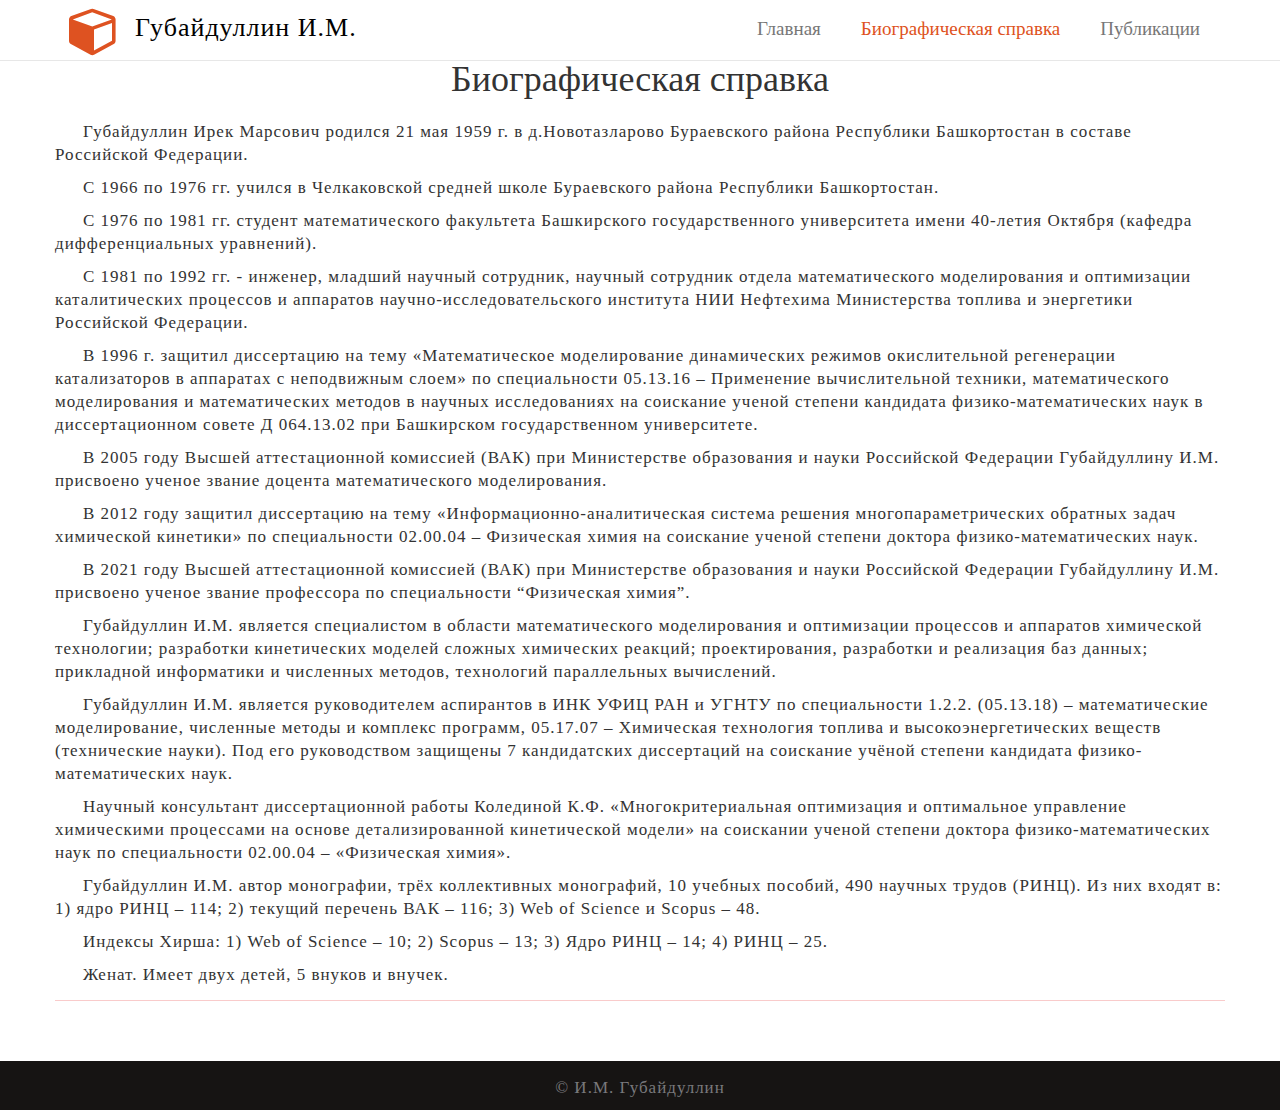
==== biography.html @ 131d12fb "t" ====
<!DOCTYPE html>
<html lang="ru">
  <head>
    <meta name="robots" content="noindex,nofollow" />
    <meta charset="utf-8">
    <meta http-equiv="X-UA-Compatible" content="IE=edge">
    <meta name="viewport" content="width=device-width, initial-scale=1">
    <title>Губайдуллин И.М.</title>
	<link type="image/png" sizes="16x16" rel="icon" href="img/icons8-аналитика-на-ноутбуке-16.png">
    <link href="css/bootstrap.min.css" rel="stylesheet">
    <link href="css/style.css" rel="stylesheet">
	 <link rel="stylesheet" type="text/css" href="css/font-awesome.min.css" />
     <script src="js/jquery-2.1.1.min.js"></script>
	 <script src="js/bootstrap.min.js"></script>
    <style>
     .otstup {
     text-indent: 2em;
     }
    </style>	 
  </head>
  
<body>
 <section id="header">
	<nav class="navbar navbar-default navbar-fixed-top nav_home">
		<div class="container">
			<!-- Brand and toggle get grouped for better mobile display -->

	
			   <div class="navbar-header page-scroll">
				<button type="button" class="navbar-toggle" data-toggle="collapse" data-target="#bs-example-navbar-collapse-1">
					<span class="sr-only">Toggle navigation</span>
					<span class="icon-bar"></span>
					<span class="icon-bar"></span>
					<span class="icon-bar"></span>				</button>
				<a class="navbar-brand" href="index.html"><i class="fa fa-cube"></i>Губайдуллин И.М.</a>
			</div>


			   <div class="collapse navbar-collapse" id="bs-example-navbar-collapse-1">
				<ul class="nav navbar-nav navbar-right">					
					<li><a class="color_1" href="index.html">Главная</a></li>	
                    <li><a class="color_1 active_1" href="biography.html">Биографическая справка</a></li>						
					<li><a class="color_1" href="publications.html">Публикации</a></li>
				</ul>				
			</div>
			<!-- Collect the nav links, forms, and other content for toggling -->
			
			<!-- /.navbar-collapse -->
		</div>
		<!-- /.container-fluid -->
	</nav>
	</section>
	
<section id="details">
 <div class="container">
  <div class="row">
   <div class="col-sm-12 space_all">
    <div class="details_3 clearfix">
     <div class="blog_10">
	  <h1 align="center">Биографическая справка</h1>
	  <br>
	  <div class="otstup">
        <p>Губайдуллин Ирек Марсович родился 21 мая 1959 г. в д.Новотазларово Бураевского района Республики Башкортостан в составе Российской Федерации.</p>
	    <p>С 1966 по 1976 гг. учился в Челкаковской средней школе Бураевского района Республики Башкортостан.</p>
        <p>С 1976 по 1981 гг. студент математического факультета Башкирского государственного университета имени 40-летия Октября (кафедра дифференциальных уравнений).</p>
        <p>С 1981 по 1992 гг. - инженер, младший научный сотрудник, научный сотрудник отдела математического моделирования и оптимизации каталитических процессов и аппаратов научно-исследовательского института НИИ Нефтехима Министерства топлива и энергетики Российской Федерации.</p> 
        <p>В 1996 г. защитил диссертацию на тему «Математическое моделирование динамических режимов окислительной регенерации катализаторов в аппаратах с неподвижным слоем» по специальности 05.13.16 – Применение вычислительной техники, математического моделирования и математических методов в научных исследованиях на соискание ученой степени кандидата физико-математических наук в диссертационном совете Д 064.13.02 при Башкирском государственном университете.</p>
        <p>В 2005 году Высшей аттестационной комиссией (ВАК) при Министерстве образования и науки Российской Федерации Губайдуллину И.М. присвоено ученое звание доцента математического моделирования.</p>
        <p>В 2012 году защитил диссертацию на тему «Информационно-аналитическая система решения многопараметрических обратных задач химической кинетики» по специальности 02.00.04 – Физическая химия на соискание ученой степени доктора физико-математических наук.</p>
        <p>В 2021 году Высшей аттестационной комиссией (ВАК) при Министерстве образования и науки Российской Федерации Губайдуллину И.М. присвоено ученое звание профессора по специальности “Физическая химия”.</p>
        <p>Губайдуллин И.М. является специалистом в области математического моделирования и оптимизации процессов и аппаратов химической технологии; разработки кинетических моделей сложных химических реакций; проектирования, разработки и реализация баз данных; прикладной информатики и численных методов, технологий параллельных вычислений.</p>
        <p>Губайдуллин И.М. является руководителем аспирантов в ИНК УФИЦ РАН и УГНТУ по специальности 1.2.2. (05.13.18) – математические моделирование, численные методы и комплекс программ, 05.17.07 – Химическая технология топлива и высокоэнергетических веществ (технические науки). Под его руководством защищены 7 кандидатских диссертаций на соискание учёной степени кандидата физико-математических наук.</p>
        <p>Научный консультант диссертационной работы Колединой К.Ф. «Многокритериальная оптимизация и оптимальное управление химическими процессами на основе детализированной кинетической модели» на соискании ученой степени доктора физико-математических наук по специальности 02.00.04 – «Физическая химия».</p>
        <p>Губайдуллин И.М. автор  монографии, трёх коллективных монографий, 10 учебных пособий, 490 научных трудов (РИНЦ). Из них входят в: 1) ядро РИНЦ – 114; 2) текущий перечень ВАК – 116; 3) Web of Science и Scopus – 48.</p>
        <p>Индексы Хирша: 1) Web of Science – 10; 2) Scopus – 13; 3) Ядро РИНЦ – 14; 4) РИНЦ – 25.</p>
        <p>Женат. Имеет двух детей, 5 внуков и внучек.</p>	
      </div>
	 </div>
    </div>
   </div>
   </div>
  </div>
 </div>
</section>

<section id="footer_bottom">
 <div class="container">
    <div class="col-sm-12">
	 <div class="footer_bottom">
	   <p> © И.М. Губайдуллин</p>
	 </div>
	</div>
  </div>
 
</section>
	 
</body>
       
</html>
---- css/style.css ----
/*
Template Name:Scientific Zone
File: Layout CSS
Author: Templates On Web
Author URI: http://templateonweb.com/
Licence: <a href="http://www.templateonweb.com/terms.php?v=content&contentid=152">Website Template Licence</a>
*/
body{
     font-family:"Times New Roman", Times, serif;
  }

a:hover{
text-decoration:none;
}

ul{
padding:0;
margin:0;
list-style:none;
}
p{
padding:0;
margin:0;
}
h1{
padding:0;
margin:0;
}
h2{
padding:0;
margin:0;
}
h3{
padding:0;
margin:0;
}
h4{
padding:0;
margin:0;
}
h5{
padding:0;
margin:0;
}
h6{
padding:0;
margin:0;
}
.border_none_1{
border:none!important;
}
.background_1{
background:#f7f6f2;
}
.background_none_1{
background:none!important;
}
.border_bottom_1{
border-bottom:1px solid #f3f4f7;
}
.border_top_1{
border-top:1px solid #f3f4f7;
}
.border_right_1{
border-right:1px solid #e1e1e1;
}
.border_left_1{
border-left:1px solid #cccccc;
}
.space_left{
padding-left:0; 
} 
.space_right{
padding-right:0; 
} 
.space_all{
padding:0; 
} 
.marg_1{
     margin-bottom:0!important;
	 }
.marg_top{
     margin-top:0!important;
	 }
.marg_right{
     margin-right:0!important;
	 }
.active_1{
   color:#de5221!important;
  }
/*********************header****************/
#header .navbar-default {
 background: none;
 padding-top: 4px;
 padding-bottom: 6px;
 background: #fff;
}
#header .navbar-default ul li ul {
    min-width: 140%;
    left: 0!important;
    padding: 15px 30px 15px 5px;
    background: #e5754d;
    margin-top: 7px;
    text-align: center;
  }
#header .navbar-default ul li ul li a{
  font-size:17px;
  padding-bottom:5px;
  color:#f4f4f4;
  }
#header .navbar-default ul li ul li a:hover{
  background:none;
  color:#000;
  }

#header .navbar-default .navbar-nav>.open>a, .navbar-default .navbar-nav>.open>a:hover, .navbar-default .navbar-nav>.open>a:focus {
    background:none;
}
#header .navbar-default .color_1{
  font-size:19px;
  margin-right:10px;
  }
#header .navbar-default .color_1:hover{
 color:#de5221!important;
  }
#header .navbar-default .navbar-brand {
font-size:26px;
letter-spacing:1px;
color:#000;
line-height:0;
  }
#header .navbar-default .navbar-brand:hover {
color:#000;
  }

#header .navbar-default .navbar-brand i{
font-size:50px;
vertical-align:middle;
margin-right:15px;
line-height:0;
line-height:0.5em;
color:#de5221;
  }
#header .navbar-brand {
 padding: 14px;
}
/*********************header_end****************/

/*********************center****************/
#center{
 background-image: url(../img/1.jpg);
 background-repeat: no-repeat;
 background-size: cover;
 padding-top:150px;
 padding-bottom:120px;
  }
#center{
  margin-top:19px;
   }
.center_left{
  padding-top:140px;
  background-color: #00000073;
  padding: 20px 20px 65px 40px;
  }
.center_left .hr_1{
  border-color:#fff;
  border-width:2px;
  width:50%;
  float:left;
  }
.center_left_inner {
margin-top:60px;
  }

.center_left_inner p{
 clear:left;
 width:70%;
 color:#fff;
 font-size:22px;
  }
.center_left_inner_1{
margin-top:10px;  
  }
.center_left_inner_1 .hr_2{
  border-color:#fff;
  border-width:2px;
  width:9%;
  float:left;
  }
.center_left_inner_1 h1{
clear:left;
color:#FFFFFF;
font-size:55px;
  }
.center_left_inner_1 p{
margin-top:60px;
  }
.center_left_inner_1 p a{
background:#de5221;
padding:20px 45px 23px 45px;
color:#fff;
font-size:18px;
letter-spacing:1px;
border-radius:30px;
  }
.center_left_inner_1 p a:hover{
background:#b2421a;
  }
/*********************center_end****************/
/*********************research****************/
#research{
  padding-top: 50px;
  padding-bottom: 50px;
  }
.research_1_inner{ 
 box-shadow: 0 0 3px 0px #de5221;
 padding: 30px;
 }
.research h4{
  color:#000;
  letter-spacing:1px;
  font-weight:bold;
  font-size:18px;
  }
.research h1{
  margin-top:5px;
  letter-spacing:1px;
  font-size:42px;
  color: #242120;
  }
.research_1{
  margin-top:50px;
  }
.research_1_inner h2{
 font-size:70px; 
  }
.research_1_inner h2 i{
    color: #de5221;
  }
.research_1_inner h3{
    margin-top:25px;
	letter-spacing:1px;
	font-size:26px;
  }
.research_1_inner h3 a{
    color: #242120; 
  }
.research_1_inner h3 a:hover{
     color: #de5221;
  }
.research_1_inner p{
margin-top:20px;
color: #8c8c8c;
font-size: 18px;
letter-spacing:1px;
margin-bottom:35px;
  }
.research_1_inner h4 hr{
width:22%;
border-color:#de5221;
border-width:2px;
  }
/*********************research_end****************/

/*********************about_home****************/
#about_home{
 background: #f3f0ea;
 padding-top:50px;
 padding-bottom:50px;
   }
.about_home_left{
  padding-top:0px;
  }
.card-image{
    overflow: hidden;
    -webkit-transform-style: preserve-3d;
    -moz-transform-style: preserve-3d;
    -ms-transform-style: preserve-3d;
    -o-transform-style: preserve-3d;
    transform-style: preserve-3d;
}

.card-image img{
    -webkit-transition: all 0.4s ease;
    -moz-transition: all 0.4s ease;
    -ms-transition: all 0.4s ease;
    -o-transition: all 0.4s ease;
    transition: all 0.4s ease;
}

 .card-image:hover img{
    -webkit-transform: scale(1.2) rotate(-7deg);
    -moz-transform: scale(1.2) rotate(-7deg);
    -ms-transform: scale(1.2) rotate(-7deg);
    -o-transform: scale(1.2) rotate(-7deg);
    transform: scale(1.2) rotate(-7deg);
}
.about_home_right{
  padding-top:30px;
  }
.about_home_right h4{
    color: #6b6969;
	letter-spacing:1px;
	font-weight:bold;
	font-size:18px;
  }
.about_home_right h1{
  letter-spacing:1px;
  font-size:42px;
  color: #242120;
  line-height:1.4em;
  }
 .about_home_right h3{
     color: #242120;
    font-size: 26px;
	margin-top:0px;
  }
 .about_home_right p{
	margin-top:10px;
	color: #8c8c8c;
	font-size:18px;
	letter-spacing:1px;
  }
/*********************about_home_end****************/

/*********************work****************/
#work{
  padding-top: 50px;
  padding-bottom: 70px;
  }
.work_left blockquote{
border-color:#de5221!important;
border-width:2px;
  }
.work_left blockquote h4{
    color: #868484;
	letter-spacing:1px;
	font-weight:bold;
	font-size:18px;
	padding:8px;
  }
.work_left img{ 
 width:100%;
 }
.work_right h1{
  letter-spacing:1px;
  font-size:42px;
  color: #242120;
  line-height:1.4em;
  }
.work_right h3{
color: #8c8c8c;
margin-top:15px;
line-height:1.4em;
font-size:26px;
  }
.work_right_1{
  margin-top:40px;
  }
.work_right_1_inner h2{
   font-size: 32px;
   letter-spacing:1px;
   }
.work_right_1_inner h2 a{
   color: #242120;
   }
.work_right_1_inner h2 a:hover{
   color: #de5221;
   }
.work_right_1_inner p{
 margin-top:8px;
 color: #8c8c8c;
 font-size:18px;
 letter-spacing:1px;
   }
 
.work_right_1_inner h5{
margin-top:40px;
  }
.work_right_1_inner h5 a{
background:#fff;
padding:15px 50px 18px 50px;
color: #242120;
border:2px solid #de5221;
font-size:18px;
letter-spacing:1px;
border-radius:30px;
  }
.work_right_1_inner h5 a:hover{
background:#de5221;
color:#fff;
  }
/*********************work_end****************/
/********************* business ****************/
#business{  
 padding-top:50px;
 padding-bottom:50px;
 background-color: #f7f7f7;
 }
.business_1{
 text-align:center;
}
.business_1 h6 {
 padding-bottom: 20px;
}
.business_1 h6 a {
 font-size: 15px;
 color: #000;
 letter-spacing: 2px;
 font-weight: 600;
}
.business_1 h2 {
 font-size: 40px;
 font-weight: 500;
 padding-bottom:30px;
 color: #000;
}
.port effect-1{ 
height:100%;  
  }
/*----*/
#business .text-desc{
	position: absolute; 
	left: 0; top: 0;
	 background-color: #000;
	 height: 100%; 
	 opacity: 0;
	 width: 100%;
	 padding: 20px;
 }
/* effect-7 css */
#business .port{
	float: left;
	 width: 100%; 
	 position: relative; 
	 overflow: hidden;
	 text-align: center;
	 overflow: hidden;
 }
#business .port .text-desc{
	opacity: 0;
	 transition: 0.5s;
	 color: #fff;
 }
#business .port .text-desc h6{
font-size:1.7em;
margin-bottom:0.5em;
color:#fff;
}
#business .port .text-desc p{
	font-size:1em;
	line-height:1.3em;
	letter-spacing: 1px;
	color:#fff;
 }
#business .port.effect-1 img{
	transition: 0.5s; 
	position: relative;
	 left: 0;
 }
#business .port.effect-1:hover img{
	left: 50%;
}
#business .port.effect-1 .text-desc{
	transform: perspective(600px) rotateY(90deg); 
	transform-origin: left center 0;
	 width: 50%;
	 position: absolute;
	 left: 0; top: 0; 
	 padding: 4em 0.7em;
 }
#business .port.effect-1:hover .text-desc{
	opacity: 1; 
	transform: perspective(600px) rotateY(0deg);
	 z-index: 99;
}
/********************* business_end ****************/

 /*********************trending****************/
 #trending{
   padding-top:50px;
   padding-bottom:50px;
   }
.trending_left h4{
    color:#000;
	letter-spacing:1px;
	font-weight:bold;
	font-size:18px;
  }
.trending_left h1{
    letter-spacing: 1px;
    font-size: 42px;
    color: #242120;
    line-height: 1.1em;
	margin-top:18px;
  }
.trending_left p{
   margin-top: 35px;
    color: #8c8c8c;
    font-size: 17px;
    margin-bottom: 55px;
    letter-spacing: 1px;
  }
  
.trending_left h5{
margin-top:40px;
  }
.trending_left h5 a{
background:#fff;
padding:15px 45px 18px 45px;
color: #242120;
border:2px solid #de5221;
font-size:18px;
letter-spacing:1px;
border-radius:30px;
  }
.trending_left h5 a:hover{
background:#de5221;
color:#fff;
  }
  
.ih-item {
  position: relative;
  -webkit-transition: all 0.35s ease-in-out;
  -moz-transition: all 0.35s ease-in-out;
  transition: all 0.35s ease-in-out;
}
.ih-item,
.ih-item * {
  -webkit-box-sizing: border-box;
  -moz-box-sizing: border-box;
  box-sizing: border-box;
}
.ih-item a {
  color: #333;
}
.ih-item a:hover {
  text-decoration: none;
}
.ih-item img {
  width: 100%;
  height: 100%;
}

 #trending .ih-item.square {
  position: relative;
  width:100%;
  height: 380px;
  box-shadow: 1px 1px 3px rgba(0, 0, 0, 0.3);
}
.ih-item.square .info {
  position: absolute;
  top: 0;
  bottom: 0;
  left: 0;
  right: 0;
  text-align: center;
  -webkit-backface-visibility: hidden;
  backface-visibility: hidden;
}

.ih-item.square.effect8 {
  overflow: hidden;
}
.ih-item.square.effect8.colored .info {
  background: #1a4a72;
}
.ih-item.square.effect8.colored .info h3 {
  background: rgba(12, 34, 52, 0.6);
}
.ih-item.square.effect8 .img {
  opacity: 1;
  -webkit-transition: all 0.35s ease-in-out;
  -moz-transition: all 0.35s ease-in-out;
  transition: all 0.35s ease-in-out;
}
.ih-item.square.effect8 .info {
  background: #333333;
  visibility: hidden;
  opacity: 0;
  -webkit-transition: all 0.35s ease-in-out;
  -moz-transition: all 0.35s ease-in-out;
  transition: all 0.35s ease-in-out;
}
.ih-item.square.effect8 .info h3 {
  text-transform: uppercase;
  color: #fff;
  text-align: center;
  font-size: 17px;
  padding: 10px;
  background: #111111;
  margin: 30px 0 0 0;
  -webkit-transition: all 0.35s 0.1s ease-in-out;
  -moz-transition: all 0.35s 0.1s ease-in-out;
  transition: all 0.35s 0.1s ease-in-out;
}
.ih-item.square.effect8 .info p {
  font-style: italic;
  font-size: 17px;
  letter-spacing:1px;
  position: relative;
  color: #bbb;
  padding: 20px 20px 20px;
  text-align: center;
  -webkit-transition: all 0.35s 0.15s linear;
  -moz-transition: all 0.35s 0.15s linear;
  transition: all 0.35s 0.15s linear;
}
.ih-item.square.effect8 a:hover .img {
  opacity: 0;
}
.ih-item.square.effect8 a:hover .info {
  visibility: visible;
  opacity: 1;
}

.ih-item.square.effect8.scale_up .img {
  -webkit-transform: scale(1);
  -moz-transform: scale(1);
  -ms-transform: scale(1);
  -o-transform: scale(1);
  transform: scale(1);
}
.ih-item.square.effect8.scale_up .info {
  -webkit-transform: scale(0);
  -moz-transform: scale(0);
  -ms-transform: scale(0);
  -o-transform: scale(0);
  transform: scale(0);
}
.ih-item.square.effect8.scale_up .info h3,
.ih-item.square.effect8.scale_up .info p {
  -webkit-transform: scale(0);
  -moz-transform: scale(0);
  -ms-transform: scale(0);
  -o-transform: scale(0);
  transform: scale(0);
}
.ih-item.square.effect8.scale_up a:hover .img {
  -webkit-transform: scale(5);
  -moz-transform: scale(5);
  -ms-transform: scale(5);
  -o-transform: scale(5);
  transform: scale(5);
}
.ih-item.square.effect8.scale_up a:hover .info {
  -webkit-transform: scale(1);
  -moz-transform: scale(1);
  -ms-transform: scale(1);
  -o-transform: scale(1);
  transform: scale(1);
}
.ih-item.square.effect8.scale_up a:hover .info h3,
.ih-item.square.effect8.scale_up a:hover .info p {
  -webkit-transform: scale(1);
  -moz-transform: scale(1);
  -ms-transform: scale(1);
  -o-transform: scale(1);
  transform: scale(1);
}

.ih-item.square.effect8.scale_down .img {
  -webkit-transform: scale(1);
  -moz-transform: scale(1);
  -ms-transform: scale(1);
  -o-transform: scale(1);
  transform: scale(1);
}
.ih-item.square.effect8.scale_down .info {
  -webkit-transform: scale(5);
  -moz-transform: scale(5);
  -ms-transform: scale(5);
  -o-transform: scale(5);
  transform: scale(5);
}
.ih-item.square.effect8.scale_down .info h3,
.ih-item.square.effect8.scale_down .info p {
  -webkit-transform: scale(5);
  -moz-transform: scale(5);
  -ms-transform: scale(5);
  -o-transform: scale(5);
  transform: scale(5);
}
.ih-item.square.effect8.scale_down a:hover .img {
  -webkit-transform: scale(0.5);
  -moz-transform: scale(0.5);
  -ms-transform: scale(0.5);
  -o-transform: scale(0.5);
  transform: scale(0.5);
}
.ih-item.square.effect8.scale_down a:hover .info {
  -webkit-transform: scale(1);
  -moz-transform: scale(1);
  -ms-transform: scale(1);
  -o-transform: scale(1);
  transform: scale(1);
}
.ih-item.square.effect8.scale_down a:hover .info h3,
.ih-item.square.effect8.scale_down a:hover .info p {
  -webkit-transform: scale(1);
  -moz-transform: scale(1);
  -ms-transform: scale(1);
  -o-transform: scale(1);
  transform: scale(1);
}
 /*********************trending_end****************/
/*********************detail_home****************/
 #detail_home{
        background: #0860f9;
		padding-top:30px;
		padding-bottom:20px;
	}
.detail_home_1 h1{
  font-size:60px;
  color:#fff;
  }
.detail_home_1 h2{
  font-size:60px;
  color:#fff;
  margin-top:15px;
  }
.detail_home_1 hr{
    border-color: #47defb;
    border-width: 2px;
    width: 15%;
  }
.detail_home_1 h3{
  font-size:26px;
  color:#fff;
  margin-top:15px;
  letter-spacing:1px;
  padding-bottom: 15px;
  }
 #detail_home ul.social-network {
	list-style: none;
	display: inline;
	margin-left:0 !important;
	padding: 0;
}
#detail_home ul.social-network li {
	display: inline;
	margin: 0 1px;
}


/* footer social icons */
#detail_home .social-network a.icoRss:hover {
	background-color: #F56505;
}
#detail_home .social-network a.icoFacebook:hover {
	background-color:#3B5998;
}
#detail_home .social-network a.icoTwitter:hover {
	background-color:#33ccff;
}
#detail_home .social-network a.icoGoogle:hover {
	background-color:#BD3518;
}
#detail_home .social-network a.icoVimeo:hover {
	background-color:#0590B8;
}
#detail_home .social-network a.icoLinkedin:hover {
	background-color:#007bb7;
}
#detail_home .social-network a.icoRss:hover i, .social-network a.icoFacebook:hover i, .social-network a.icoTwitter:hover i,
#detail_home .social-network a.icoGoogle:hover i, .social-network a.icoVimeo:hover i, .social-network a.icoLinkedin:hover i {
	color:#fff;
}
#detail_home a.socialIcon:hover, .socialHoverClass {
	color:#44BCDD;
}

#detail_home .social-circle li a {
	display:inline-block;
	position:relative;
	margin:0 auto 0 auto;
	-moz-border-radius:50%;
	-webkit-border-radius:50%;
	border-radius:50%;
	text-align:center;
    width: 46px;
    height: 47px;
	font-size:20px;
    background-color: #af0202;
}
#detail_home .social-circle li i {
	margin:0;
	line-height:46px;
	text-align: center;
}
#detail_home .social-circle li a:hover i, .triggeredHover {
	-moz-transform: rotate(360deg);
	-webkit-transform: rotate(360deg);
	-ms--transform: rotate(360deg);
	transform: rotate(360deg);
	-webkit-transition: all 0.2s;
	-moz-transition: all 0.2s;
	-o-transition: all 0.2s;
	-ms-transition: all 0.2s;
	transition: all 0.2s;
}
#detail_home .social-circle i {
	color: #fff;
	-webkit-transition: all 0.8s;
	-moz-transition: all 0.8s;
	-o-transition: all 0.8s;
	-ms-transition: all 0.8s;
	transition: all 0.8s;
}

#detail_home .big-btn{
padding: 10px 0px 11px 0px;
width: 215px;
margin-top:5px;
}

#detail_home .big-btn i{
font-size: 65px;
margin-right: 0px !important;
}
#detail_home .big-btn strong{
font-size: 25px;
text-shadow: 1px 2px 0px #34659B;
color: #fff;
line-height: 24px;
}
#detail_home .big-btn .btn-text{
margin-top:6px;
}
/*********************detail_home_end****************/

/*********************blog_home****************/
#blog_home{
  padding-top:50px;
  padding-bottom:50px;
  }
#blog_home .ih-item.square {
  position: relative;
  width:100%;
  height:100%;
  box-shadow: 1px 1px 3px rgba(0, 0, 0, 0.3);
}
.blog_home{
margin-top:50px; 
 }
.ih-item.square.effect15 {
  overflow: hidden;
  -webkit-perspective: 900px;
  -moz-perspective: 900px;
  perspective: 900px;
}
.ih-item.square.effect15.colored .info {
  background: #1a4a72;
}
.ih-item.square.effect15 .img {
  opacity: 1;
  -webkit-transition: all 0.4s ease-in-out;
  -moz-transition: all 0.4s ease-in-out;
  transition: all 0.4s ease-in-out;
}
.ih-item.square.effect15 .info {
  background: #333333;
  opacity: 0;
  -webkit-transition: all 0.35s ease-in-out 0.3s;
  -moz-transition: all 0.35s ease-in-out 0.3s;
  transition: all 0.35s ease-in-out 0.3s;
}
.ih-item.square.effect15 .info h3 {
  text-transform: uppercase;
  color: #fff;
  text-align: center;
  font-size: 17px;
  padding: 10px;
  background: #111111;
  margin: 30px 0 0 0;
}
.ih-item.square.effect15 .info p {
  font-style: italic;
  font-size: 17px;
  position: relative;
  letter-spacing:1px;
  color: #bbb;
  padding: 20px 20px 20px;
  text-align: center;
}
.ih-item.square.effect15 a:hover .img {
  opacity: 0;
  visibility: hidden;
}
.ih-item.square.effect15 a:hover .info {
  visibility: visible;
  opacity: 1;
}

.ih-item.square.effect15.left_to_right .img {
  -webkit-transform: rotateY(0);
  -moz-transform: rotateY(0);
  -ms-transform: rotateY(0);
  -o-transform: rotateY(0);
  transform: rotateY(0);
  -webkit-transform-origin: 100% 50%;
  -moz-transform-origin: 100% 50%;
  -ms-transform-origin: 100% 50%;
  -o-transform-origin: 100% 50%;
  transform-origin: 100% 50%;
}
.ih-item.square.effect15.left_to_right .info {
  -webkit-transform: rotateY(90deg);
  -moz-transform: rotateY(90deg);
  -ms-transform: rotateY(90deg);
  -o-transform: rotateY(90deg);
  transform: rotateY(90deg);
  -webkit-transform-origin: 0% 50%;
  -moz-transform-origin: 0% 50%;
  -ms-transform-origin: 0% 50%;
  -o-transform-origin: 0% 50%;
  transform-origin: 0% 50%;
}
.ih-item.square.effect15.left_to_right a:hover .img {
  -webkit-transform: rotateY(-90deg);
  -moz-transform: rotateY(-90deg);
  -ms-transform: rotateY(-90deg);
  -o-transform: rotateY(-90deg);
  transform: rotateY(-90deg);
}
.ih-item.square.effect15.left_to_right a:hover .info {
  -webkit-transform: rotateY(0);
  -moz-transform: rotateY(0);
  -ms-transform: rotateY(0);
  -o-transform: rotateY(0);
  transform: rotateY(0);
}

.ih-item.square.effect15.right_to_left .img {
  -webkit-transform: rotateY(0);
  -moz-transform: rotateY(0);
  -ms-transform: rotateY(0);
  -o-transform: rotateY(0);
  transform: rotateY(0);
  -webkit-transform-origin: 0% 50%;
  -moz-transform-origin: 0% 50%;
  -ms-transform-origin: 0% 50%;
  -o-transform-origin: 0% 50%;
  transform-origin: 0% 50%;
}
.ih-item.square.effect15.right_to_left .info {
  -webkit-transform: rotateY(-90deg);
  -moz-transform: rotateY(-90deg);
  -ms-transform: rotateY(-90deg);
  -o-transform: rotateY(-90deg);
  transform: rotateY(-90deg);
  -webkit-transform-origin: 100% 50%;
  -moz-transform-origin: 100% 50%;
  -ms-transform-origin: 100% 50%;
  -o-transform-origin: 100% 50%;
  transform-origin: 100% 50%;
}
.ih-item.square.effect15.right_to_left a:hover .img {
  -webkit-transform: rotateY(90deg);
  -moz-transform: rotateY(90deg);
  -ms-transform: rotateY(90deg);
  -o-transform: rotateY(90deg);
  transform: rotateY(90deg);
}
.ih-item.square.effect15.right_to_left a:hover .info {
  -webkit-transform: rotateY(0);
  -moz-transform: rotateY(0);
  -ms-transform: rotateY(0);
  -o-transform: rotateY(0);
  transform: rotateY(0);
}

.ih-item.square.effect15.top_to_bottom .img {
  -webkit-transform: rotateX(0);
  -moz-transform: rotateX(0);
  -ms-transform: rotateX(0);
  -o-transform: rotateX(0);
  transform: rotateX(0);
  -webkit-transform-origin: 50% 100%;
  -moz-transform-origin: 50% 100%;
  -ms-transform-origin: 50% 100%;
  -o-transform-origin: 50% 100%;
  transform-origin: 50% 100%;
}
.ih-item.square.effect15.top_to_bottom .info {
  -webkit-transform: rotateX(-90deg);
  -moz-transform: rotateX(-90deg);
  -ms-transform: rotateX(-90deg);
  -o-transform: rotateX(-90deg);
  transform: rotateX(-90deg);
  -webkit-transform-origin: 50% 0;
  -moz-transform-origin: 50% 0;
  -ms-transform-origin: 50% 0;
  -o-transform-origin: 50% 0;
  transform-origin: 50% 0;
}
.ih-item.square.effect15.top_to_bottom a:hover .img {
  -webkit-transform: rotateX(90deg);
  -moz-transform: rotateX(90deg);
  -ms-transform: rotateX(90deg);
  -o-transform: rotateX(90deg);
  transform: rotateX(90deg);
}
.ih-item.square.effect15.top_to_bottom a:hover .info {
  -webkit-transform: rotateX(0);
  -moz-transform: rotateX(0);
  -ms-transform: rotateX(0);
  -o-transform: rotateX(0);
  transform: rotateX(0);
}

.ih-item.square.effect15.bottom_to_top .img {
  -webkit-transform: rotateX(0);
  -moz-transform: rotateX(0);
  -ms-transform: rotateX(0);
  -o-transform: rotateX(0);
  transform: rotateX(0);
  -webkit-transform-origin: 50% 0;
  -moz-transform-origin: 50% 0;
  -ms-transform-origin: 50% 0;
  -o-transform-origin: 50% 0;
  transform-origin: 50% 0;
}
.ih-item.square.effect15.bottom_to_top .info {
  -webkit-transform: rotateX(90deg);
  -moz-transform: rotateX(90deg);
  -ms-transform: rotateX(90deg);
  -o-transform: rotateX(90deg);
  transform: rotateX(90deg);
  -webkit-transform-origin: 50% 100%;
  -moz-transform-origin: 50% 100%;
  -ms-transform-origin: 50% 100%;
  -o-transform-origin: 50% 100%;
  transform-origin: 50% 100%;
}
.ih-item.square.effect15.bottom_to_top a:hover .img {
  -webkit-transform: rotateX(-90deg);
  -moz-transform: rotateX(-90deg);
  -ms-transform: rotateX(-90deg);
  -o-transform: rotateX(-90deg);
  transform: rotateX(-90deg);
}
.ih-item.square.effect15.bottom_to_top a:hover .info {
  -webkit-transform: rotateX(0);
  -moz-transform: rotateX(0);
  -ms-transform: rotateX(0);
  -o-transform: rotateX(0);
  transform: rotateX(0);
}
.blog_home_2{
  margin-top:20px;
  }
.blog_home_2 h6{
    color: #676666;
    font-size: 13px;
	font-weight:700;
  }
.blog_home_2 h3{
   margin-top:12px;
   letter-spacing:1px;
   font-size:26px; 
  }
.blog_home_2 h3 a{
    color: #242120;
  }
.blog_home_2 h3 a:hover{
    color: #de5221;
  }
.blog_home_2 p{
   margin-top:12px;
   font-size:17px; 
   color: #656363;
   letter-spacing:1px;
  }
.blog_home_2 ul{ 
 padding-top:10px;
 padding-bottom:5px;
 }
.blog_home_2 li{ 
 display:inline;
 margin-right:10px;
 padding-left:10px;
 }
.blog_home_2 li a{ 
 font-size: 19px;
 color: #d4855f;
 }
.blog_home_2 li a:hover{ 
 color: #de5221;
 }
/*********************blog_home_end****************/
/*********************footer****************/
#footer{
 background: #242120;
 padding-top: 30px;
 padding-bottom: 30px;
  }
.footer_left a {
font-size:26px;
letter-spacing:1px;
color:#fff;
line-height:0;
  }
.footer_left a:hover {
color:#fff;
  }

.footer_left a i{
font-size:50px;
vertical-align:middle;
margin-right:15px;
line-height:0;
line-height:0.5em;
color:#de5221;
  }
.footer_left p {
margin-top:25px;
color: #79797c;
font-size:17px;
letter-spacing:1px;
  }
.footer_middle h2{
    color: #fff;
    font-size: 34px;
    letter-spacing: 1px;
    margin-bottom: 10px; 
  }
.footer_middle h5{
     color: #fff;
	 line-height:1.6em;
	 font-size:18px;
  }
.footer_middle h4{
   margin-top:10px;
   margin-bottom:10px;
  }
.footer_middle h4 a{
   color: #de5221;
  }
.footer_middle h5 a{
     color: #fff;
  }
.footer_middle h5 a:hover{
    color:#de5221;
  }
.footer_middle_inner{
 margin-top:8px; 
  }
.footer_middle_inner p{
 color: #79797c;
 font-size:17px;
 margin-bottom:1px;
  }
.footer_middle_inner p a{
 color: #79797c;
  }
.footer_middle_inner p a:hover{
 color: #de5221;
  }
.footer_right h2{
     color: #fff;
    font-size: 34px;
	letter-spacing:1px;
	margin-bottom:15px; 
  }
.top_right{
  margin-bottom:15px;
  }
.top_right p  a i{
background:#fff;
border-radius:100%;
color:#000;
   }
.top_right p  a {
font-size:16px;
margin-right:10px;
   }
.top_right p  .tag_1 i{
padding:18px 22px 18px 22px;
   }
.top_right p  .tag_2 i{
padding:18px;
   }
.top_right p  .tag_3 i{
padding:18px 16px 18px 16px;
   }
.top_right p  .tag_4 i{
padding:18px;
   }
.top_right p  a i:hover{
color: #de5221;
   }
/*********************footer_end****************/
/*********************footer_bottom****************/
#footer_bottom{
  padding-top:15px;
  padding-bottom:10px; 
  background: #161413;
   }
.footer_bottom p{
 font-size:17px ;
 letter-spacing:1px;
 color: #79797c; 
 text-align:center;
  }
.footer_bottom p a{
color: #979592;  
  }
.footer_bottom p a:hover{
color: #de5221;
  }
/*********************footer_bottom_end****************/

/*********************center_about****************/
#center_about{ 
 background-image: url(../img/7.jpg);
 background-repeat: no-repeat;
 background-size: cover;
 padding-top: 197px;
 padding-bottom: 140px;
 }
.center_about_left{
 background-color: #00000082;
 width: 80%;
 padding: 20px 20px 30px 20px;
  }

.center_about_left_inner_1 .hr_2{
 border-color: #ffffff;
 border-width: 2px;
 width: 20%;
 float: left;
  }
.center_about_left_inner_1 h1{
clear:left;
color:#FFFFFF;
font-size:55px;
  }
.center_about_left_inner_1 p{
 margin-top: 5px;
 color: #ffffff;
 font-size: 17px;
 font-weight: bold;
 letter-spacing: 1px;
  }

/*********************center_end****************/
/*********************blog_main****************/
#blog_main{ 
 background-image: url(../img/42.jpg);
 background-repeat: no-repeat;
 background-size: cover;
 padding-top: 197px;
 padding-bottom: 140px;
 }
.blog_main{
 background-color: #00000082;
 width: 80%;
 padding: 20px 20px 30px 20px;
  }

.blog_main_2 .hr_2{
 border-color: #ffffff;
 border-width: 2px;
 width: 20%;
 float: left;
  }
.blog_main_2 h1{
clear:left;
color:#FFFFFF;
font-size:55px;
  }
.blog_main_2 p{
 margin-top: 5px;
 color: #ffffff;
 font-size: 17px;
 font-weight: bold;
 letter-spacing: 1px;
  }

/*********************blog_main_end****************/
/*********************details_main****************/
#details_main{ 
 background-image: url(../img/51.jpg);
 background-repeat: no-repeat;
 background-size: cover;
 padding-top: 197px;
 padding-bottom: 140px;
 }
.details_main{
 background-color: #00000082;
 width: 80%;
 padding: 20px 20px 30px 20px;
  }
.details_main_2 .hr_2{
 border-color: #ffffff;
 border-width: 2px;
 width: 20%;
 float: left;
  }
.details_main_2 h1{
clear:left;
color:#FFFFFF;
font-size:55px;
  }
.details_main_2 p{
 margin-top: 5px;
 color: #ffffff;
 font-size: 17px;
 font-weight: bold;
 letter-spacing: 1px;
  }
/*********************details_main_end****************/
/*********************gallery_main****************/
#gallery_main{ 
 background-image: url(../img/52.jpg);
 background-repeat: no-repeat;
 background-size: cover;
 padding-top: 197px;
 padding-bottom: 140px;
 }
.gallery_main{
 background-color: #00000082;
 width:80%;
 padding: 20px 20px 30px 20px;
  }
.gallery_main_1 .hr_2{
 border-color: #ffffff;
 border-width: 2px;
 width: 20%;
 float: left;
  }
.gallery_main_1 h1{
clear:left;
color:#FFFFFF;
font-size:55px;
  }
.gallery_main_1 p{
 margin-top: 5px;
 color: #ffffff;
 font-size: 17px;
 font-weight: bold;
 letter-spacing: 1px;
  }
/*********************gallery_main_end****************/
/*********************team_main****************/
#team_main{ 
 background-image: url(../img/53.jpg);
 background-repeat: no-repeat;
 background-size: cover;
 padding-top: 197px;
 padding-bottom: 140px;
 }
.team_main{
 background-color: #00000082;
 width:80%;
 padding: 20px 20px 30px 20px;
  }
.team_main_1 .hr_2{
 border-color: #ffffff;
 border-width: 2px;
 width: 20%;
 float: left;
  }
.team_main_1 h1{
clear:left;
color:#FFFFFF;
font-size:55px;
  }
.team_main_1 p{
 margin-top: 5px;
 color: #ffffff;
 font-size: 17px;
 font-weight: bold;
 letter-spacing: 1px;
  }
/*********************team_main_end****************/
/*********************contact_main****************/
#contact_main{ 
 background-image: url(../img/54.jpg);
 background-repeat: no-repeat;
 background-size: cover;
 padding-top: 197px;
 padding-bottom: 140px;
 }
.contact_main{
 background-color: #00000082;
 width:80%;
 padding: 20px 20px 30px 20px;
  }
.contact_main_1 .hr_2{
 border-color: #ffffff;
 border-width: 2px;
 width: 20%;
 float: left;
  }
.contact_main_1 h1{
clear:left;
color:#FFFFFF;
font-size:55px;
  }
.contact_main_1 p{
 margin-top: 5px;
 color: #ffffff;
 font-size: 17px;
 font-weight: bold;
 letter-spacing: 1px;
  }
/*********************contact_main_end****************/
/********************* details ****************/
#details{ 
padding-top:60px;
padding-bottom:60px;
 }
.details_2 ul{ 
padding-top:20px;
 }
.details_2 li{ 
display:inline;
 }
.details_2 li{ 
display:inline;
color:#9F9F9F;
 }
.blog_9 ul {
 padding-top:10px;
}
.well_22 a {
letter-spacing: 2px;
color: #000;
font-size: 23px;
font-weight: bold;
}
.blog_10 li {
 display: inline;
 margin: 10px;
}
.blog_10 li i {
 padding-right: 10px;
}
.well_24 {
 color: #8c8989;
}
.well_25 a {
 color: #000;
}
.well_26 a {
 color: #000;
}
.blog_10 p {
font-size: 17px;
padding-bottom: 10px;
letter-spacing: 1px;
line-height: 23px;
}
.blog_10 ul {
 padding-top: 15px;
 padding-bottom: 20px;
}
.details_2 li a{ 
font-size:12px;
color:#000;
 }
.details_2 li a:hover{ 
color:#15a0a7;
border-bottom:1px solid #15a0a7;
 }
.details_3{ 
    border-bottom: 1px solid #f9cbcb;
    padding-bottom: 4px;
 }
.details_4 h4{ 
padding-top:35px;
letter-spacing:1px;
font-weight:bold;
padding-bottom:20px;
 }
.details_5{ 
padding-left:20px;
 }
.details_5 h4{ 
font-size:13px;
font-weight:bold;
padding-bottom:5px;
 }
.details_5 p i{ 
padding-right:10px;
 }
.details_5 p{ 
color: #B5B5B5;
padding-bottom:5px;
 }
.details_5 h5{ 
color: #666;
padding-top:5px;
padding-bottom:13px;
 }
.details_5 h6 i{ 
padding-right:7px;
 }
.details_5 h6 a{ 
color:#333;
font-weight:bold;
 }
.details_5 h6 a:hover{ 
color:#C96;
 }
.details_6 h5 {
padding-top: 40px;
font-size: 24px;
padding-bottom:10px;
}
label {
font-size: 14px;
padding-top: 10px;
color: #999999;
}
.details_7 textarea {
width:100%;
padding-bottom:150px;
border-radius: 0;
margin-bottom: 20px;
}
.details_8 input {
border: 1px solid #CCCCCC;
width:60%;
padding-top: 20px;
padding-bottom:20px;
margin-bottom:10px;
}
.details_9 p {
padding-top: 10px;
padding-bottom: 10px;
}
.details_9 p a {
 text-decoration: none;
 color: #fff;
 border: 1px solid #de5221;
 padding: 10px 25px 10px 25px;
 border-radius: 4px;
 background-color: #de5221;
 font-size: 18px;
}
.details_9 p a:hover{
color: #000;
border: 1px solid #000;
background-color:#fff;
}
.details_11 h3 a{ 
font-size:17px;
font-weight:bold;
color:#000;
letter-spacing:3px;
 }
.details_11 h3 a:hover{ 
color:#C96;
 }
.details_11 h3{ 
padding-bottom:10px;
 }
.details_11 h4{ 
font-size:16px;
padding-top:10px;
padding-bottom:10px;
 }
.details_11 h4 a{ 
font-size:15px;
color:#999;
 }
.details_11 p{ 
font-size:18px;
color:#000;
padding-bottom:20px;
 }
.details_11 h5{ 
padding-top:20px;
 }
#details .carousel-inner {
padding-bottom: 40px;
}
.details_11 h5 a{ 
font-size:17px;
color:#fff;
font-weight:blod;
border:1px solid #15a0a7;
padding:10px 20px 10px 20px;
background-color: #15a0a7;
 }
.details_11 h5 a:hover{ 
color:#fff;
border: 1px solid #127086;
background-color:#127086;
 }
#details .well {
background:none;
border:none;
-webkit-box-shadow:none;
}
.details_12 p{ 
 font-size:17px;
 color:#000;
 padding-top:15px;
}
.details_13 img{ 
 padding-top:50px;
}
.details_15 img{ 
 margin-top:8px;
}
/********************* details_end ****************/
/********************* team****************/ 
.team_page .team{
margin-top:50px; 
  }

#team{
   padding-top:50px;
   padding-bottom:50px;
   }
.head_1{
 color: #4f3f39;
 font-size:45px;
  letter-spacing:1px;
  font-weight:bold;
  margin-bottom:5px;
  }
.para_1{
  color: #a9a196;
  font-size:20px;
  margin-bottom:20px;
  }
/* Common style */
.grid figure {
	position: relative;
	float: left;
	overflow: hidden;
	min-width:100%;
	max-width: 480px;
	max-height: 360px;
	width: 48%;
	background: #3085a3;
	text-align: center;
	cursor: pointer;
}

.grid figure img {
	position: relative;
	display: block;
	min-height: 100%;
	max-width: 100%;
	opacity: 0.8;
}

.grid figure figcaption {
	padding: 2em;
	color: #fff;
	text-transform: uppercase;
	font-size: 1.25em;
	-webkit-backface-visibility: hidden;
	backface-visibility: hidden;
}

.grid figure figcaption::before,
.grid figure figcaption::after {
	pointer-events: none;
}

.grid figure figcaption,
.grid figure figcaption > a {
	position: absolute;
	top: 0;
	left: 0;
	width: 100%;
	height: 100%;
}

/* Anchor will cover the whole item by default */
/* For some effects it will show as a button */
.grid figure figcaption > a {
	z-index: 1000;
	text-indent: 200%;
	white-space: nowrap;
	font-size: 0;
	opacity: 0;
}

.grid figure h2 {
	word-spacing: -0.15em;
	font-weight: 300;
}

.grid figure h2 span {
	font-weight: 800;
}

.grid figure h2,
.grid figure p {
	margin: 0;
}

.grid figure p {
	letter-spacing: 1px;
	font-size: 68.5%;
}

/*---------------*/
/***** Jazz *****/
/*---------------*/

figure.effect-jazz {
	background: -webkit-linear-gradient(-45deg, #f3cf3f 0%,#f33f58 100%);
	background: linear-gradient(-45deg, #f3cf3f 0%,#f33f58 100%);
}

figure.effect-jazz img {
	opacity: 0.9;
}

figure.effect-jazz figcaption::after,
figure.effect-jazz img,
figure.effect-jazz p {
	-webkit-transition: opacity 0.35s, -webkit-transform 0.35s;
	transition: opacity 0.35s, transform 0.35s;
}

figure.effect-jazz figcaption::after {
	position: absolute;
	top: 0;
	left: 0;
	width: 100%;
	height: 100%;
	border-top: 1px solid #fff;
	border-bottom: 1px solid #fff;
	content: '';
	opacity: 0;
	-webkit-transform: rotate3d(0,0,1,45deg) scale3d(1,0,1);
	transform: rotate3d(0,0,1,45deg) scale3d(1,0,1);
	-webkit-transform-origin: 50% 50%;
	transform-origin: 50% 50%;
}

figure.effect-jazz h2,
figure.effect-jazz p {
	opacity: 1;
	-webkit-transform: scale3d(0.8,0.8,1);
	transform: scale3d(0.8,0.8,1);
}

figure.effect-jazz h2 {
	padding-top: 26%;
	-webkit-transition: -webkit-transform 0.35s;
	transition: transform 0.35s;
}

figure.effect-jazz p {
	padding: 0.5em 2em;
	text-transform: none;
	font-size: 0.85em;
	opacity: 0;
}

figure.effect-jazz:hover img {
	opacity: 0.7;
	-webkit-transform: scale3d(1.05,1.05,1);
	transform: scale3d(1.05,1.05,1);
}

figure.effect-jazz:hover figcaption::after {
	opacity: 1;
	-webkit-transform: rotate3d(0,0,1,45deg) scale3d(1,1,1);
	transform: rotate3d(0,0,1,45deg) scale3d(1,1,1);
}

figure.effect-jazz:hover h2,
figure.effect-jazz:hover p {
	opacity: 1;
	-webkit-transform: scale3d(1,1,1);
	transform: scale3d(1,1,1);
}
.team_inner{
  margin-top:20px;
  }
.team_inner h3 a{
  color: #4f3f39;
 font-size:26px;
  }
.team_inner h3 a:hover{
    color: #feb856;
  }
.team_inner h4{
 color: #de5221;
 margin-top:10px;
  font-size:17px;
  }
.team_inner .para_2{
  margin-top:12px;
  font-size:18px;
  color: #979592;
  line-height:1.5em;
  }
.team_inner ul{ 
 padding-top:10px;
 padding-bottom:5px;
 }
.team_inner li{ 
 display:inline;
 margin-right:10px;
 padding-left:10px;
 }
.team_inner li a{ 
 font-size: 19px;
 color: #d4855f;
 }
.team_inner li a:hover{ 
 color: #de5221;
 }
/********************* team_end****************/ 
/*********************started****************/
#started {
  padding-top:50px;
  padding-bottom:50px;
  }
.started_left{
padding-top:28px;
  }
.started_left h5{
margin-top:40px;
font-size:19px;
  }
.started_left h5 a{
    background: #de5221;
	border-radius:30px;
	color:#fff;
	padding:16px 50px 18px 50px;
  }
.started_left h5 a:hover{
background:#b2421a;
  }
/*********************started_end****************/

/*********************blog****************/
#blog{
  padding-top:50px;
  padding-bottom:50px;
  }
.blog_left h4{
 font-size:45px;
  }
.blog_left h4 a{
    color: #242120;
  }
.blog_left h4 a:hover{
    color: #de5221;
  }
.blog_left h5{
margin-top:30px;
 font-size: 14px;
 margin-bottom:20px;
 color: #a6a6a6;
 font-weight:bold;
  }
.blog_left h5 i{
margin-right:12px;
  }
.blog_left p{
color: #6b6b6b;
font-size: 18px;
margin-top:15px;
  }
.blog_left h3{
font-size:17px;
margin-top:35px;
padding-bottom:40px;
  }
.blog_left h3 a{
    color: #242120;
	border:2px solid #de5221;
	border-radius:30px;
	padding:12px 40px 15px 40px;
  }
.blog_left h3 a:hover{
    background:#de5221;
	color:#fff;
  }
.blog_left{
 border-bottom: 1px solid #efbfae;
 padding-bottom: 0px;
 margin-bottom: 10px;
  }
.paginate {
margin-top:50px;
}
.paginate a{
color:#000;
padding: 10px 14px;
font-size:16px;
font-weight:600;
border-radius:5px;
}
.paginate a:hover{
background:#de5221;
color:#fff;
}
.tag_page{
  background:none!important;
  color:#de5221!important;
  }
.tag_page:hover{
  color:#de5221!important;
  }
.blog_right h4{
  font-size:45px;
  margin-bottom:25px;
  }
.blog_right h5{
  font-size:20px;
  line-height:1.5em;
  margin-top:16px;
  }
.blog_right h5 a{
   color: #312e23;
  }
.blog_right h5 a:hover{
  color:#de5221
  }
.blog_right{
  margin-bottom:18px;
  }
  
.view{
 background:#f4f4f4;
 margin-top:20px; 
  }
.view h4{
padding:0;
margin:0;
padding-top:20px;
padding-left:20px;
font-weight:bold;
font-size:17px;
  }
  
.view {
padding-bottom:15px;
margin-bottom:20px;
}
.view .nav li a:hover{
background:#fff;
}
.view .nav{
padding-left:15px;
padding-top:10px;
padding-bottom:10px;
}
.view .nav-tabs{
border:none;
}

.view .nav>li>a {
  padding:0;
  padding:5px;
  font-weight:bold;
  font-size:13px;
}
.tab_1_inner p{
  font-size:22px;
  color:#999999;
  letter-spacing:1px;
  }
.tab_1_inner_1 p a{
 color:#000000;
 font-weight:bold;
letter-spacing:1px;
  }
.tab_1_inner_1_main{
 padding-left:0; 
  }
.clear_text{
 padding-top:10px;
 padding-bottom:10px;
  }
.blog_right_inner_4{
margin-top:40px;
padding:15px 15px 30px 15px;
background:#4a5263;
border-radius:5px;
}
.blog_right_inner_4 h4{
color:#ffffff;
text-align:center;
font-weight:600;
font-size:18px;
letter-spacing:1px; 
}
.blog_right_inner_4 p{
color:#e1e1e1;
text-align:center;
font-size:14px;
letter-spacing:1px;
font-size:15px;
padding-top:15px;
padding-bottom:15px;
}
.blog_right_inner_4 .form-control{
 background: #303744;
 margin-bottom:6px;
 font-size:18px;
 font-weight:300;
 height:55px;
 border-radius:0;
 border: 1px solid #303744; 
}

.blog_right_inner_4 span a{
background-color:#de5221;
display:block;
text-align:center;
padding-top:15px;
padding-bottom:15px;
font-size:20px;
color:#fff;
}
.blog_right_inner_4 span a:hover{
background:#b2421a;
color:#fff

}
.blog_right_inner_4 h5{
font-size:14px;
padding-top:25px;
color:#ffffff;
text-align:center;
}
/*********************blog_end****************/
/********************* layout ****************/
#layout{ 
 padding-top:35px;
 padding-bottom:35px;
 }
.layout_1 h2{ 
 text-align:center;
 font-size:35px;
 padding-bottom:30px;
 }
.layout_2 img{ 
 border-radius: 20px 60px 20px 60px;
 }
.layout_3 h3{ 
 font-size: 30px;
 padding-top: 10px;
 padding-bottom: 10px;
 color: #de5221;
 }
.layout_3 p{ 
 font-size:18px;
 color: #000;
 }
.layout_4 p{ 
 color: #868688;
 font-size: 17px;
 padding-top: 10px;
 line-height: 23px;
 padding-bottom: 10px;
 }
.layout_4 ul{ 
 padding-top:5px;
 padding-bottom:5px;
 }
.layout_4 li{ 
 display:inline;
 margin-right:10px;
 padding-left:10px;
 }
.layout_4 li a{ 
 font-size: 19px;
 color: #d4855f;
 }
.layout_4 li a:hover{ 
 color: #de5221;
 }
.layout_main{ 
 text-align:center;
 }
.layout_2 img{ 
 width:100%;
 }
/********************* layout_end ****************/


/*********************education_tour****************/
#education_tour{
   padding-top:50px;
   padding-bottom:30px;
   }
.port_1{
          position:relative;
		  margin-bottom:20px;
		  }
.port_3 i{
           color:#fff; 
		   font-size:2.3em; 
		   padding-top:35%;
		  }
.port_1:hover .port_3{
          display:block;
		  }
.port_2 img {
       height:280px;
		  }
.port_3 {
          width:100%;
		  height:100%;
		  text-align:center;
		  background:rgba(8,96,249,0.5);
		  position:absolute; 
		  top:0;
		  display:none;
		  opacity:0.8;
		  }
/*********************education_tour_end****************/

/*********************contact****************/
#contact{
 padding-bottom: 40px;
 padding-top: 30px;
 background:#f4f4f4;
	  }
#contact h1{
     font-weight:bold;
	 font-size:45px;
	  font-family: Georgia, "Times New Roman", Times, serif;
	  color: #de5221;
	  }

.contact hr.star-light,
hr.star-primary {
    margin: 10px auto 40px;
    padding: 0;
    max-width: 250px;
    border: 0;
    border-top: solid 2px;
    text-align: center;
}

.contact hr.star-light:after,
hr.star-primary:after {
    content: "\f005";
    display: inline-block;
    position: relative;
    top: -.8em;
    padding: 0 .25em;
    font-family: FontAwesome;
    font-size: 2em;
}

.contact hr.star-light {
    border-color: #fff;
}

.contact hr.star-light:after {
    color: #fff;
    background-color: #18bc9c;
}

.contact hr.star-primary {
    border-color: #eac4b6;
}

.contact hr.star-primary:after {
    color: #2c3e50;
    background-color: #f4f4f4;
}
.contact .btn-lg{
    background:#de5221;
	color:#ffffff;
	border-color:#de5221;
	  }
.contact .btn-lg:hover{
background:#b2421a;
      }
#contact .btn-lg{
    border-radius:6px!important;
	margin-top:10px;
       }
#contact input {
 width: 60%;
}
#contact .form-group {
 margin-bottom: 0px;
}
#contact .help-block {
 margin-top: 0px;
 margin-bottom: 0px;
}
/*********************contact_end****************/
/********************* about ****************/
#about{ 
padding-top:30px;
padding-bottom:30px;
 }
.about_1 h2{ 
font-size:36px;
font-weight:bold;
padding-top:5px;
 }
.about_1 p{ 
font-size:18px;
color: #888;
padding-bottom:20px;
 }
.about_inner_1 h2{ 
font-size:30px;
color: #fff;
font-weight:500;
padding-top:30px;
padding-bottom:20px;
 }
.about_inner_1 p{ 
font-size:18px;
color: #fff;
padding-bottom:20px;
 }
.about_inner{  
position: relative;
}
.about_inner_1{  
 position: absolute;
 background: #de5221;
 border: 1px solid #de5221;
 width: 80%;
 left: 78%;
 top: 10%;
 padding: 2em;
 }
.about_3 ul{ 
padding-top:30px;
padding-bottom:30px;
 }
.about_3 li{ 
display:inline;
margin:2px;
 }
.about_3 li a{ 
 border: 1px solid #de5221;
 padding: 10px 12px 10px 12px;
 font-weight: bold;
 color: #de5221;
 }
.about_3 li a:hover{ 
border: 1px solid #000;
color:#000;
 }
/********************* about_end ****************/





@media screen and (max-width : 768px){
#header .nav{
  background:#f4f4f4;
  text-align: center;
  }
#header .navbar-default .navbar-brand i {
 font-size: 30px;
 margin-right: 5px;
}
#header .navbar {
 margin-bottom: 0px;
}
#header .navbar-default .navbar-brand {
 line-height: 18px;
}
#header .navbar-default ul li ul {
 min-width: 100%;
}
#header .navbar-default .color_1 {
    font-size: 24px;
    margin-right:0px;
}
#center {
 padding-top: 50px;
 padding-bottom: 50px;
}
.space_left{
padding-left:15px; 
} 
.space_right{
padding-right:15px; 
} 
.space_all{
padding-left:15px;
padding-right:15px;
} 
.navbar-collapse{
max-height:none;
box-shadow:none;  
  }
.navbar-default .navbar-collapse, .navbar-default .navbar-form {
    border:none;
}
.navbar-nav li ul li a:hover{
color: #de5221!important;
   }
.navbar-default {
   border:none;
   padding:0;
   padding-top:20px;
   position:static;
}
#center{
 margin-top:0; 
  }
.center_left{
 padding-top:0;
 padding-top:30px; 
  }
#research{
 padding:0;
 padding-top:40px;
 padding-bottom:40px; 
 text-align:center;
  }
.center_left_inner_1 h1 {
 font-size: 50px;
}
.research h4 {
 font-size: 16px;
}
.research h1 {
 font-size: 32px;
}
.research_1_inner {
 margin-bottom: 15px;
}
.research_1 {
 margin-top: 20px;
}
.center_left_inner_1 p {
 margin-top: 30px;
}
.about_home_left{
padding-top:0;
padding-top:40px;  
  }
#about_home{
 padding-bottom: 30px;
 text-align: center;
 padding-top: 0px; 
  }
#work {
 padding:0;
 padding-top:20px;
 padding-bottom:20px;
 text-align: center;
}
.work_left blockquote {
 border:none;
}
.work_right h3 {
 line-height: 1.4em;
 font-size: 20px;
}
.work_right_1 {
 margin-top: 10px;
}
#business .port .text-desc h6 {
 font-size: 1.2em;
}
#business .port.effect-1 .text-desc {
 padding: 1em 0.7em;
}
#business .port .text-desc p {
 font-size: 0.7em;
}
.work_right_1_inner{
 margin-bottom:50px; 
  }
#trending{
 padding:0;
 padding-top:40px;
 padding-bottom:40px;
 text-align:center;
  }
.trending_right{
 margin-top:50px; 
  }
.trending_left h1 {
 font-size: 33px;
}
#trending .ih-item.square.effect8 .info p {
 font-size: 9px;
}
.trending_left p {
 margin-top: 15px;
 margin-bottom: 5px;
}
#trending .ih-item.square{
 height:100%; 
  }
.blog_home {
 margin-top: 20px;
}
#detail_home{
 padding:0;
 padding-top:40px;
 padding-bottom:20px; 
  }
.detail_home_1 {
  margin-bottom:30px;
  }
#blog_home{
 padding:0;
 padding-top:40px;
 padding-bottom:10px; 
  }
.blog_home_2 {
margin-bottom:20px;  
  }
#footer{
 padding:0;
 padding-top:40px;
 padding-bottom:20px; 
 text-align:center;
  }
.footer_left{
 margin-bottom:20px; 
  }
.footer_middle{
 margin-bottom:20px; 
  }
#blog{
 padding:0; 
 padding-top:40px;
 padding-bottom:40px;
 text-align:center;
  }
.blog_left h4 a {
 font-size: 30px;
}
.blog_left h4 {
 line-height: 29px;
}
.paginate {
 margin-top: 20px;
}
.tab_1_inner {
 border:none!important;
  }
.tab_1_inner_1 p{
  padding:10px;
  }
.blog_right{
 margin-top:20px; 
  }
#center_about{
margin-top:0;  
  }
.clear_text {
 padding-top: 0px;
 padding-bottom: 0px;
}
.paginate a{
padding:0;
padding:5px;
}
.center_about_left{
 padding-top:0;
 padding-top:20px; 
  }
.team_inner  {
margin-bottom:20px;   
   }
#team{
padding:0;
padding-top:40px;
padding-bottom:20px;  
  }
#education_tour{
 padding:0;
 padding-top:40px;
 padding-bottom:20px; 
  }
.team_1 img{
  width:100%;
  }
#center_about {
 padding-top: 50px;
 padding-bottom: 50px;
}
.center_about_left {
 width: 100%;
}
.center_about_left_inner_1 h1 {
 font-size: 30px;
}
#about {
 text-align: center;
}
.about_inner img{  
 width:100%;
}
.about_inner_1 {
 position: static;
 width: 100%;
}
.about_inner_1 h2 {
 padding-top: 0px;
 padding-bottom: 10px;
}
.team_page .team {
 margin-top: 20px;
}
#started {
 padding-top: 30px;
 padding-bottom: 30px;
 text-align: center;
}
.started_left {
 padding-top: 0px;
}
.started_left h5 a {
 padding: 10px 20px 14px 20px;
}
.started_left h5 {
 margin-top: 20px;
 margin-bottom: 25px;
}
.started_left_1 img{ 
 width:100%;
 }
#blog_main {
 padding-top: 50px;
 padding-bottom: 50px;
}
.blog_main_2 h1 {
 font-size: 40px;
}
#details_main {
 padding-top: 50px;
 padding-bottom: 50px;
}
.details_main_2 h1 {
 font-size: 30px;
}
#details {
 padding-top: 40px;
 padding-bottom: 40px; 
 text-align: center;
}
.details_1 img{ 
 margin-bottom:10px;
 }
.details_5 {
 padding-left: 0px;
 padding-top: 10px;
}
.details_6 h5 {
 padding-top: 10px;
}
.details_8 input {
 width: 100%;
}
.details_13 img {
 padding-top: 20px;
}
#gallery_main {
 padding-top: 50px;
 padding-bottom: 50px;
}
.gallery_main_1 h1 {
 font-size: 31px;
}
#team_main {
 padding-top: 50px;
 padding-bottom: 50px;
}
.team_main_1 h1 {
 font-size: 32px;
}
#layout {
 padding-top: 30px;
 padding-bottom: 30px;
 text-align: center;
}
.layout_1 h2 {
 padding-bottom: 20px;
}
.layout_4 ul {
 padding-bottom: 10px;
}
#contact_main {
 padding-top: 50px;
 padding-bottom: 50px;
}
#contact input {
 width: 100%;
}
}



@media (min-width:768px) and (max-width:960px) {
.space_left{
padding-left:15px; 
} 
.space_right{
padding-right:15px; 
} 
.space_all{
padding-left:15px;
padding-right:15px;
} 
.navbar-default .navbar-brand i{
  font-size:40px;
  margin-right:0;
  margin-right:5px;
  }
.navbar-default .color_1{
margin-right:0;
font-size:16px;  
  }
.navbar-default ul li ul li a {
    font-size: 16px;
}
.center_left{
padding-top:0;  
  }
.about_home_right h1{
   font-size:34px;
   }
.about_home_right p{
 font-size:14px;
 margin-top:0;
 margin-top:10px; 
  }
.work_left blockquote h4{
  padding:0;
  }
.work_right_1_inner h5 a{
 padding:0;
 padding:10px 20px 10px 20px;  
  }
#trending .ih-item.square{
  height:auto;
  }
#trending .ih-item.square p{
 font-size:14px;
  }
.footer_middle h2{
 font-size:30px; 
  }
.footer_right h2{
 font-size:30px; 
  }
.top_right p  a{
  margin-right:0;
  margin-right:3px;
  font-size:14px;
  }
.top_right p .tag_1 i {
    padding: 10px 14px 10px 14px;
}
.top_right p .tag_2 i {
    padding: 10px;
}
.top_right p .tag_3 i {
    padding: 10px 8px 10px 8px;
}
.top_right p .tag_4 i {
    padding: 10px;
}
#team figure.effect-jazz h2{
  font-size:18px;
  padding:0;
  }
#team figure.effect-jazz p{
  padding:0;
  font-size:12px;
   padding:3px;
  }
.blog_right h4 {
    font-size:30px;
}
.blog_right h5{
 font-size:12px; 
  }
.view .nav>li>a{
font-size:8px;
padding:0; 
  }
.tab_1_inner p{
font-size:14px;  
  }
.tab_1_inner_1 p a{
 font-size:12px; 
  }
.blog_right_inner_4 p{
   font-size:13px; 
  }
.port_3 i {
    padding-top: 55%;
}
#header .navbar-default .color_1 {
 font-size: 16px;
 margin-right: 0px;
}
#header .nav>li>a {
 padding: 10px 10px;
}
#header .navbar-default .navbar-brand i {
 font-size: 30px;
 margin-right:0px;
}
#header .navbar-default .navbar-brand {
 font-size: 22px;
}
#header .navbar-default {
 padding-bottom: 0px;
}
#header .navbar-right {
 padding-top: 3px;
}
#header .navbar-header {
 padding-top: 4px;
}
#center {
 padding-top: 50px;
 padding-bottom: 70px;
}
.about_home_right {
 padding-top: 0px;
}
.work_right h1 {
 font-size: 30px;
}
.work_right h3 {
 margin-top: 0px;
 font-size: 18px;
}
.work_right_1_inner h2 {
 font-size: 25px;
}
.work_right_1 {
 margin-top: 10px;
}
#business .port.effect-1 .text-desc {
 padding: 1em 0.7em;
}
#business .port .text-desc h6 {
 font-size: 1.4em;
}
#business .port .text-desc p {
 font-size: 0.6em;
 line-height: 1.0em;
}
.trending_left h1 {
 font-size: 30px;
}
.trending_left p {
 margin-top: 10px;
 margin-bottom: 10px;
}
#detail_home .social-circle li a {
 width: 26px;
 height: 26px;
 font-size: 12px;
}
#detail_home .social-circle li i {
 line-height: 28px;
}
.footer_left p {
 font-size: 15px;
}
.footer_middle h5 {
 font-size: 15px;
}
.started_left_1 img{ 
 width:100%;
 }
#center_about {
 padding-top: 90px;
 padding-bottom: 40px;
}
.center_about_left_inner_1 h1 {
 font-size: 35px;
}
.about_inner img{ 
  width:100%;
 }
.about_inner_1 h2 {
 padding-top: 0px;
 padding-bottom: 10px;
}
.about_inner_1 h2 {
 font-size: 23px;
}
.about_inner_1 p {
 font-size: 14px;
 padding-bottom: 0px;
}
.about_inner_1 {
 width: 97%;
 top: 6%;
 padding: 1.2em;
}
.team_inner h3 a {
 font-size: 22px;
}
.started_left {
 padding-top: 0px;
}
.research h1 {
 font-size: 30px;
}
#blog_main {
 padding-top: 100px;
 padding-bottom: 50px;
}
.blog_main_2 h1 {
 font-size: 45px;
}
.blog_left h4 {
 font-size:28px;
}
.paginate {
 margin-top: 10px;
}
#details_main {
 padding-top: 100px;
 padding-bottom: 50px;
}
.details_main_2 h1 {
 font-size: 46px;
}
#gallery_main {
 padding-top: 100px;
 padding-bottom: 50px;
}
.gallery_main_1 h1 {
 font-size: 48px;
}
#team_main {
 padding-top: 100px;
 padding-bottom: 50px;
}
.team_main_1 h1 {
 font-size: 48px;
}
#layout {
 padding-top: 30px;
 padding-bottom: 30px;
}
.layout_1 h2 {
 padding-bottom: 20px;
}
.layout_3 h3 {
 font-size: 23px;
}
.layout_3 p {
 font-size: 16px;
}
.layout_4 li a {
 font-size: 14px;
}
.layout_4 li {
 margin-right: 4px;
 padding-left: 4px;
}
#contact_main {
 padding-top: 100px;
 padding-bottom: 50px;
}
#header .navbar-default ul li ul {
  min-width: 108%;
}
}




@media (min-width:960px) and (max-width:1200px) {
.space_left{
padding-left:15px; 
} 
.space_right{
padding-right:15px; 
} 
.space_all{
padding-left:15px;
padding-right:15px;
} 
.navbar-default .navbar-brand i{
  font-size:40px;
  margin-right:0;
  margin-right:5px;
  }
.navbar-default .color_1{
margin-right:0;
font-size:16px;  
  }
.navbar-default ul li ul li a {
    font-size: 16px;
}
.center_left{
padding-top:0;  
  }
.about_home_right h1{
   font-size:34px;
   }
.about_home_right p{
 font-size:14px;
 margin-top:0;
 margin-top:10px; 
  }
.work_left blockquote h4{
  padding:0;
  }
.work_right_1_inner h5 a{
 padding:0;
 padding:10px 20px 10px 20px;  
  }
#trending .ih-item.square{
  height:auto;
  }
#trending .ih-item.square p{
 font-size:14px;
  }
.footer_middle h2{
 font-size:30px; 
  }
.footer_right h2{
 font-size:30px; 
  }
.top_right p  a{
  margin-right:0;
  margin-right:3px;
  font-size:14px;
  }
.top_right p .tag_1 i {
    padding: 10px 14px 10px 14px;
}
.top_right p .tag_2 i {
    padding: 10px;
}
.top_right p .tag_3 i {
    padding: 10px 8px 10px 8px;
}
.top_right p .tag_4 i {
    padding: 10px;
}
#team figure.effect-jazz h2{
  font-size:18px;
  padding:0;
  }
#team figure.effect-jazz p{
  padding:0;
  font-size:12px;
   padding:3px;
  }
.blog_right h4 {
    font-size:30px;
}
.blog_right h5{
 font-size:12px; 
  }
.view .nav>li>a{
font-size:8px;
padding:0; 
  }
.tab_1_inner p{
font-size:14px;  
  }
.tab_1_inner_1 p a{
 font-size:12px; 
  }
.blog_right_inner_4 p{
   font-size:13px; 
  }
.port_3 i {
    padding-top: 55%;
}
#header .navbar-default .color_1 {
 font-size: 16px;
 margin-right: 0px;
}
#header .nav>li>a {
 padding: 10px 10px;
}
#header .navbar-default .navbar-brand i {
 font-size: 30px;
 margin-right:0px;
}
#header .navbar-default .navbar-brand {
 font-size: 22px;
}
#header .navbar-default {
 padding-bottom: 0px;
}
#header .navbar-right {
 padding-top: 3px;
}
#header .navbar-header {
 padding-top: 4px;
}
#center {
 padding-top: 50px;
 padding-bottom: 70px;
}
.about_home_right {
 padding-top: 0px;
}
.work_right h1 {
 font-size: 30px;
}
.work_right h3 {
 margin-top: 0px;
 font-size: 18px;
}
.work_right_1_inner h2 {
 font-size: 25px;
}
.work_right_1 {
 margin-top: 10px;
}
#business .port.effect-1 .text-desc {
 padding: 1em 0.7em;
}
#business .port .text-desc h6 {
 font-size: 1.4em;
}
#business .port .text-desc p {
 font-size: 0.6em;
 line-height: 1.0em;
}
.trending_left h1 {
 font-size: 30px;
}
.trending_left p {
 margin-top: 10px;
 margin-bottom: 10px;
}
#detail_home .social-circle li a {
 width: 26px;
 height: 26px;
 font-size: 12px;
}
#detail_home .social-circle li i {
 line-height: 28px;
}
.footer_left p {
 font-size: 15px;
}
.footer_middle h5 {
 font-size: 15px;
}
.started_left_1 img{ 
 width:100%;
 }
#center_about {
 padding-top: 90px;
 padding-bottom: 40px;
}
.center_about_left_inner_1 h1 {
 font-size: 35px;
}
.about_inner img{ 
  width:100%;
 }
.about_inner_1 h2 {
 padding-top: 0px;
 padding-bottom: 10px;
}
.about_inner_1 h2 {
 font-size: 23px;
}
.about_inner_1 p {
 font-size: 14px;
 padding-bottom: 0px;
}
.about_inner_1 {
 width: 97%;
 top: 6%;
 padding: 1.2em;
}
.team_inner h3 a {
 font-size: 22px;
}
.started_left {
 padding-top: 0px;
}
.research h1 {
 font-size: 30px;
}
#blog_main {
 padding-top: 100px;
 padding-bottom: 50px;
}
.blog_main_2 h1 {
 font-size: 45px;
}
.blog_left h4 {
 font-size:28px;
}
.paginate {
 margin-top: 10px;
}
#details_main {
 padding-top: 100px;
 padding-bottom: 50px;
}
.details_main_2 h1 {
 font-size: 46px;
}
#gallery_main {
 padding-top: 100px;
 padding-bottom: 50px;
}
.gallery_main_1 h1 {
 font-size: 48px;
}
#team_main {
 padding-top: 100px;
 padding-bottom: 50px;
}
.team_main_1 h1 {
 font-size: 48px;
}
#layout {
 padding-top: 30px;
 padding-bottom: 30px;
}
.layout_1 h2 {
 padding-bottom: 20px;
}
.layout_3 h3 {
 font-size: 23px;
}
.layout_3 p {
 font-size: 16px;
}
.layout_4 li a {
 font-size: 14px;
}
.layout_4 li {
 margin-right: 4px;
 padding-left: 4px;
}
#contact_main {
 padding-top: 100px;
 padding-bottom: 50px;
}
#header .navbar-default ul li ul {
  min-width: 108%;
}

 }
 @media (min-width:1200px) and (max-width:1440px) {

 }
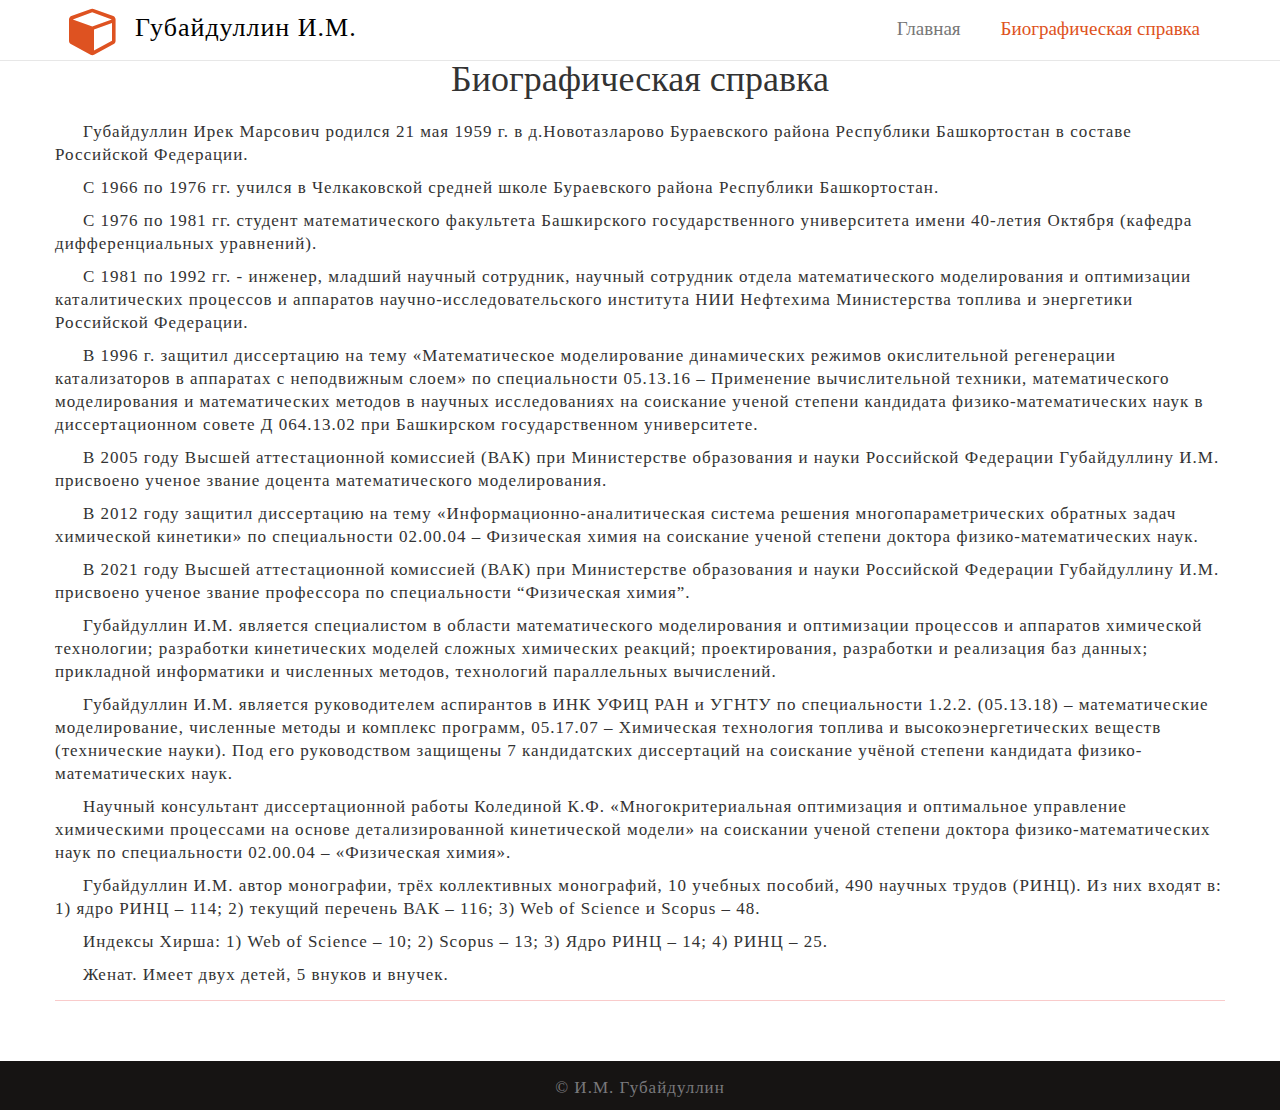
==== commit f483dc11: "bio" ====
--- a/biography.html
+++ b/biography.html
@@ -40,7 +40,6 @@
 				<ul class="nav navbar-nav navbar-right">					
 					<li><a class="color_1" href="index.html">Главная</a></li>	
                     <li><a class="color_1 active_1" href="biography.html">Биографическая справка</a></li>						
-					<li><a class="color_1" href="publications.html">Публикации</a></li>
 				</ul>				
 			</div>
 			<!-- Collect the nav links, forms, and other content for toggling -->
